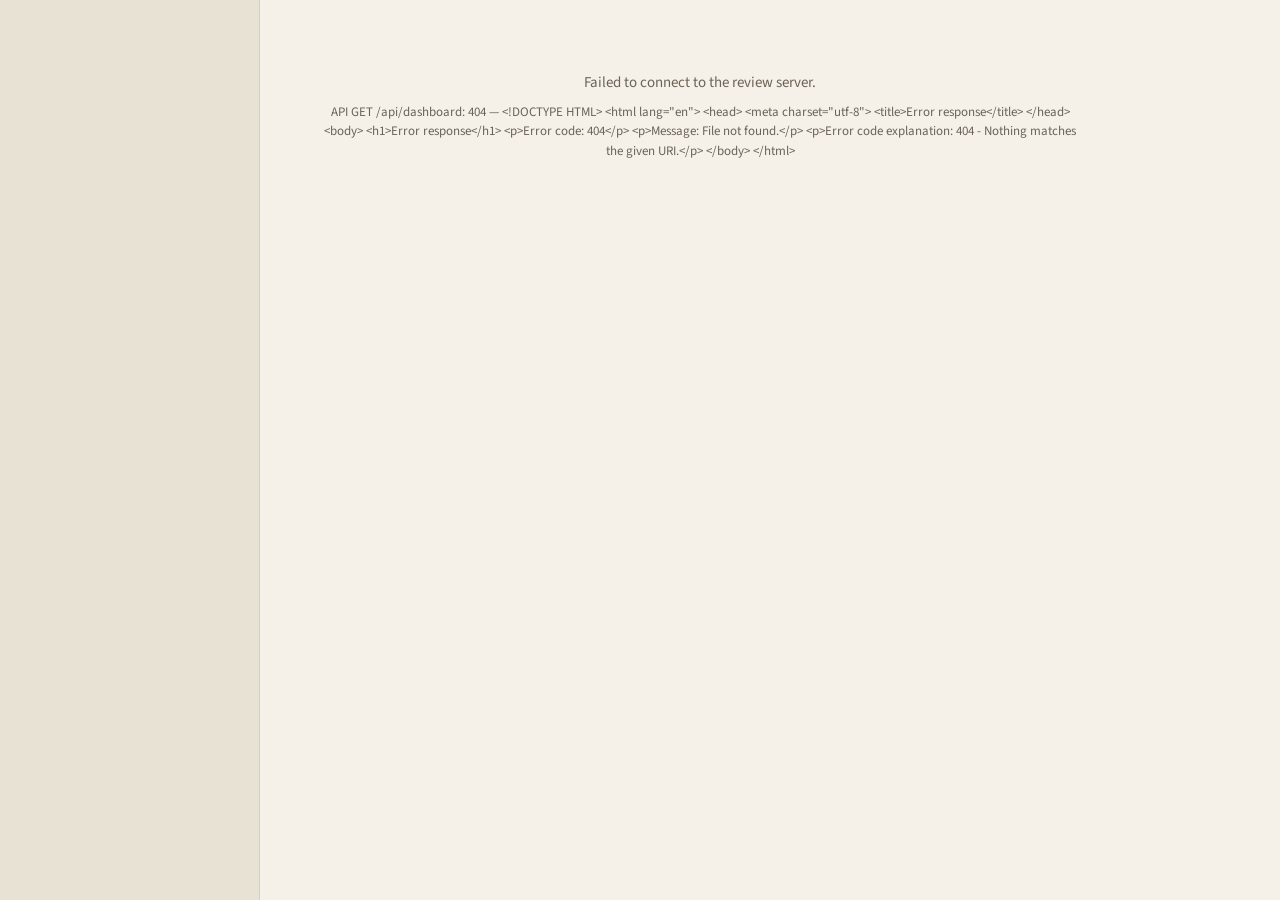
==== src/esbvaktin/entity_registry/review_app/index.html @ c6642cfd "feat: add entity review browser UI (single-file HTML/JS app) Co-Authored-By: Claude Opus 4.6 (1M con" ====
<!DOCTYPE html>
<html lang="en">
<head>
<meta charset="UTF-8">
<meta name="viewport" content="width=device-width, initial-scale=1.0">
<title>Entity Review — ESBvaktin</title>
<link rel="preconnect" href="https://fonts.googleapis.com">
<link rel="preconnect" href="https://fonts.gstatic.com" crossorigin>
<link href="https://fonts.googleapis.com/css2?family=Source+Serif+4:ital,opsz,wght@0,8..60,400;0,8..60,500;0,8..60,600;0,8..60,700;1,8..60,400&family=Source+Sans+3:wght@400;600;700&family=DM+Sans:wght@400;500;600;700&display=swap" rel="stylesheet">
<style>
/* ── Design tokens ─────────────────────────────────────────── */
:root {
  --bg: #F5F0E8;
  --bg-surface: #E8E2D5;
  --bg-surface-hover: #E0DACC;
  --text: #1C1A17;
  --text-muted: #6B6358;
  --accent: #0D6A63;
  --accent-hover: #0B5F58;
  --accent-muted: rgba(13,106,99,0.08);
  --accent-muted-border: rgba(13,106,99,0.2);
  --rule: #D5CFC5;
  --rule-strong: #B8B0A3;
  --v-supported: #2E6A4F;
  --v-unsupported: #A63A2B;
  --v-partial: #8A6A1E;
  --v-unverifiable: #6B6358;
  --success: #2E6A4F;
  --warning: #8A6A1E;
  --error: #A63A2B;
  --sidebar-w: 260px;
  --detail-w: 500px;
}

@media (prefers-color-scheme: dark) {
  :root {
    --bg: #141210;
    --bg-surface: #1E1B18;
    --bg-surface-hover: #282420;
    --text: #E8E4DD;
    --text-muted: #9C9488;
    --accent: #2DD4BF;
    --accent-hover: #5EEAD4;
    --accent-muted: rgba(45,212,191,0.08);
    --accent-muted-border: rgba(45,212,191,0.2);
    --rule: #2E2A25;
    --rule-strong: #3D3830;
    --v-supported: #4ADE80;
    --v-unsupported: #F87171;
    --v-partial: #FBBF24;
    --v-unverifiable: #9C9488;
    --success: #4ADE80;
    --warning: #FBBF24;
    --error: #F87171;
  }
}

/* ── Reset + base ──────────────────────────────────────────── */
*, *::before, *::after { box-sizing: border-box; margin: 0; padding: 0; }

body {
  font-family: 'Source Sans 3', sans-serif;
  font-size: 0.9375rem;
  line-height: 1.5;
  color: var(--text);
  background: var(--bg);
}

h1, h2, h3, h4 {
  font-family: 'Source Serif 4', serif;
  font-weight: 500;
}

/* ── Layout ────────────────────────────────────────────────── */
.app {
  display: flex;
  min-height: 100vh;
}

/* ── Sidebar ───────────────────────────────────────────────── */
.sidebar {
  width: var(--sidebar-w);
  min-width: var(--sidebar-w);
  background: var(--bg-surface);
  border-right: 1px solid var(--rule);
  padding: 24px 16px;
  position: fixed;
  top: 0;
  left: 0;
  height: 100vh;
  overflow-y: auto;
  display: flex;
  flex-direction: column;
  gap: 24px;
  z-index: 10;
}

.sidebar-title {
  font-size: 1.125rem;
  font-weight: 600;
  letter-spacing: -0.01em;
}

.sidebar-subtitle {
  font-size: 0.75rem;
  color: var(--text-muted);
  margin-top: 2px;
}

/* Search */
.search-wrap {
  position: relative;
}

.search-input {
  width: 100%;
  padding: 8px 12px 8px 32px;
  border: 1px solid var(--rule);
  border-radius: 6px;
  background: var(--bg);
  color: var(--text);
  font-family: 'Source Sans 3', sans-serif;
  font-size: 0.875rem;
  outline: none;
  transition: border-color 0.15s;
}

.search-input:focus {
  border-color: var(--accent);
}

.search-icon {
  position: absolute;
  left: 10px;
  top: 50%;
  transform: translateY(-50%);
  color: var(--text-muted);
  font-size: 0.875rem;
  pointer-events: none;
}

/* Sidebar sections */
.sidebar-section-label {
  font-family: 'Source Sans 3', sans-serif;
  font-size: 0.6875rem;
  font-weight: 700;
  text-transform: uppercase;
  letter-spacing: 0.06em;
  color: var(--text-muted);
  margin-bottom: 8px;
}

/* Issue buttons */
.issue-list {
  display: flex;
  flex-direction: column;
  gap: 4px;
}

.issue-btn {
  display: flex;
  justify-content: space-between;
  align-items: center;
  padding: 8px 12px;
  border: none;
  border-radius: 6px;
  background: transparent;
  color: var(--text);
  font-family: 'Source Sans 3', sans-serif;
  font-size: 0.8125rem;
  font-weight: 600;
  cursor: pointer;
  transition: background 0.12s;
  text-align: left;
}

.issue-btn:hover {
  background: var(--bg-surface-hover);
}

.issue-btn.active {
  background: var(--accent-muted);
  color: var(--accent);
}

.issue-count {
  font-family: 'DM Sans', sans-serif;
  font-size: 0.75rem;
  font-weight: 600;
  background: var(--rule);
  padding: 1px 8px;
  border-radius: 10px;
  min-width: 24px;
  text-align: center;
}

.issue-btn.active .issue-count {
  background: var(--accent-muted-border);
  color: var(--accent);
}

/* Type filter tags */
.type-tags {
  display: flex;
  flex-wrap: wrap;
  gap: 6px;
}

.type-tag {
  padding: 4px 10px;
  border: 1px solid var(--rule);
  border-radius: 3px;
  background: transparent;
  color: var(--text-muted);
  font-family: 'Source Sans 3', sans-serif;
  font-size: 0.75rem;
  font-weight: 600;
  cursor: pointer;
  transition: all 0.12s;
}

.type-tag:hover {
  border-color: var(--rule-strong);
  color: var(--text);
}

.type-tag.active {
  background: var(--accent-muted);
  border-color: var(--accent-muted-border);
  color: var(--accent);
}

/* Status filter tags */
.status-tags {
  display: flex;
  flex-wrap: wrap;
  gap: 6px;
}

.status-tag {
  padding: 4px 10px;
  border: 1px solid var(--rule);
  border-radius: 3px;
  background: transparent;
  color: var(--text-muted);
  font-family: 'Source Sans 3', sans-serif;
  font-size: 0.75rem;
  font-weight: 600;
  cursor: pointer;
  transition: all 0.12s;
}

.status-tag:hover {
  border-color: var(--rule-strong);
  color: var(--text);
}

.status-tag.active {
  background: var(--accent-muted);
  border-color: var(--accent-muted-border);
  color: var(--accent);
}

/* Progress bar */
.progress-section {
  margin-top: auto;
}

.progress-label {
  font-family: 'DM Sans', sans-serif;
  font-size: 0.75rem;
  font-weight: 600;
  color: var(--text-muted);
  margin-bottom: 6px;
  display: flex;
  justify-content: space-between;
}

.progress-bar {
  height: 6px;
  background: var(--rule);
  border-radius: 3px;
  overflow: hidden;
}

.progress-fill {
  height: 100%;
  background: var(--success);
  border-radius: 3px;
  transition: width 0.4s ease;
}

/* ── Main area ─────────────────────────────────────────────── */
.main {
  flex: 1;
  margin-left: var(--sidebar-w);
  padding: 24px 32px;
  max-width: 880px;
}

.main-header {
  display: flex;
  justify-content: space-between;
  align-items: center;
  margin-bottom: 20px;
  padding-bottom: 16px;
  border-bottom: 2px solid var(--rule-strong);
}

.main-header-left {
  display: flex;
  align-items: baseline;
  gap: 12px;
}

.showing-count {
  font-family: 'DM Sans', sans-serif;
  font-size: 0.875rem;
  color: var(--text-muted);
}

.sort-select {
  font-family: 'Source Sans 3', sans-serif;
  font-size: 0.8125rem;
  padding: 4px 8px;
  border: 1px solid var(--rule);
  border-radius: 3px;
  background: var(--bg);
  color: var(--text);
  cursor: pointer;
}

/* ── Entity card ───────────────────────────────────────────── */
.entity-list {
  display: flex;
  flex-direction: column;
  gap: 16px;
}

.entity-card {
  background: var(--bg-surface);
  border: 1px solid var(--rule);
  border-radius: 6px;
  padding: 20px;
  transition: border-color 0.15s;
}

.entity-card:hover {
  border-color: var(--rule-strong);
}

/* Card header */
.card-header {
  display: flex;
  align-items: flex-start;
  justify-content: space-between;
  gap: 12px;
  margin-bottom: 8px;
}

.card-header-left {
  display: flex;
  align-items: center;
  gap: 10px;
  flex-wrap: wrap;
}

.card-name {
  font-family: 'Source Serif 4', serif;
  font-size: 1.25rem;
  font-weight: 600;
  line-height: 1.3;
}

.badge {
  font-family: 'Source Sans 3', sans-serif;
  font-size: 0.6875rem;
  font-weight: 700;
  text-transform: uppercase;
  letter-spacing: 0.06em;
  padding: 2px 8px;
  border-radius: 3px;
  white-space: nowrap;
}

.badge-type {
  background: var(--accent-muted);
  color: var(--accent);
  border: 1px solid var(--accent-muted-border);
}

.badge-subtype {
  background: var(--rule);
  color: var(--text-muted);
}

.badge-stance-conflict {
  background: #fef3c7;
  color: #92400e;
}

.badge-type-mismatch {
  background: #fee2e2;
  color: #991b1b;
}

.badge-new {
  background: var(--accent-muted);
  color: var(--accent);
}

.badge-confirmed {
  background: rgba(46,106,79,0.12);
  color: var(--success);
  border: 1px solid rgba(46,106,79,0.2);
}

@media (prefers-color-scheme: dark) {
  .badge-stance-conflict {
    background: rgba(251,191,36,0.15);
    color: #FBBF24;
  }
  .badge-type-mismatch {
    background: rgba(248,113,113,0.15);
    color: #F87171;
  }
  .badge-confirmed {
    background: rgba(74,222,128,0.12);
    color: var(--success);
    border: 1px solid rgba(74,222,128,0.2);
  }
}

/* Card metadata line */
.card-meta {
  font-size: 0.8125rem;
  color: var(--text-muted);
  margin-bottom: 12px;
}

.card-meta span + span::before {
  content: ' · ';
}

/* Stance section */
.stance-row {
  display: flex;
  align-items: center;
  gap: 8px;
  margin-bottom: 12px;
  flex-wrap: wrap;
}

.stance-pill {
  font-family: 'DM Sans', sans-serif;
  font-size: 0.75rem;
  font-weight: 600;
  padding: 3px 10px;
  border-radius: 3px;
}

.stance-pill-pro {
  background: rgba(46,106,79,0.12);
  color: var(--v-supported);
}

.stance-pill-anti {
  background: rgba(166,58,43,0.12);
  color: var(--v-unsupported);
}

.stance-pill-mixed {
  background: rgba(138,106,30,0.12);
  color: var(--v-partial);
}

.stance-pill-neutral {
  background: rgba(107,99,88,0.1);
  color: var(--v-unverifiable);
}

@media (prefers-color-scheme: dark) {
  .stance-pill-pro { background: rgba(74,222,128,0.12); }
  .stance-pill-anti { background: rgba(248,113,113,0.12); }
  .stance-pill-mixed { background: rgba(251,191,36,0.12); }
  .stance-pill-neutral { background: rgba(156,148,136,0.1); }
}

.stance-score {
  font-family: 'DM Sans', sans-serif;
  font-size: 0.8125rem;
  font-weight: 600;
  color: var(--text-muted);
  margin-left: 4px;
}

.stance-label {
  font-family: 'Source Sans 3', sans-serif;
  font-size: 0.75rem;
  font-weight: 600;
  text-transform: uppercase;
  letter-spacing: 0.04em;
}

/* Observations */
.observations-section {
  margin-bottom: 12px;
}

.obs-section-label {
  font-size: 0.6875rem;
  font-weight: 700;
  text-transform: uppercase;
  letter-spacing: 0.06em;
  color: var(--text-muted);
  margin-bottom: 8px;
}

.obs-item {
  display: flex;
  align-items: flex-start;
  gap: 10px;
  padding: 6px 0 6px 12px;
  font-size: 0.8125rem;
  position: relative;
}

.obs-item + .obs-item {
  border-top: 1px solid var(--rule);
}

.obs-bar {
  position: absolute;
  left: 0;
  top: 6px;
  bottom: 6px;
  width: 3px;
  border-radius: 2px;
}

.obs-bar-pro { background: var(--v-supported); }
.obs-bar-anti { background: var(--v-unsupported); }
.obs-bar-mixed { background: var(--v-partial); }
.obs-bar-neutral { background: var(--v-unverifiable); }

.obs-stance {
  font-weight: 600;
  min-width: 64px;
  font-size: 0.75rem;
}

.obs-article-link {
  color: var(--accent);
  text-decoration: none;
}

.obs-article-link:hover {
  text-decoration: underline;
}

.obs-date {
  color: var(--text-muted);
  font-family: 'DM Sans', sans-serif;
  font-size: 0.75rem;
  margin-left: auto;
  white-space: nowrap;
}

/* Aliases */
.alias-list {
  display: flex;
  flex-wrap: wrap;
  gap: 6px;
  margin-bottom: 12px;
}

.alias-tag {
  font-family: 'DM Sans', sans-serif;
  font-size: 0.75rem;
  background: var(--bg);
  border: 1px solid var(--rule);
  padding: 2px 8px;
  border-radius: 3px;
  color: var(--text-muted);
}

/* Action bar */
.action-bar {
  display: flex;
  gap: 8px;
  margin-top: 16px;
  padding-top: 12px;
  border-top: 1px solid var(--rule);
}

.btn {
  font-family: 'Source Sans 3', sans-serif;
  font-size: 0.8125rem;
  font-weight: 600;
  padding: 6px 14px;
  border: 1px solid var(--rule);
  border-radius: 3px;
  background: var(--bg);
  color: var(--text);
  cursor: pointer;
  transition: all 0.12s;
  white-space: nowrap;
}

.btn:hover {
  border-color: var(--rule-strong);
  background: var(--bg-surface-hover);
}

.btn-confirm {
  background: var(--accent);
  color: #fff;
  border-color: var(--accent);
}

.btn-confirm:hover {
  background: var(--accent-hover);
  border-color: var(--accent-hover);
}

.btn-save {
  background: var(--accent);
  color: #fff;
  border-color: var(--accent);
}

.btn-save:hover {
  background: var(--accent-hover);
  border-color: var(--accent-hover);
}

.btn-cancel {
  color: var(--text-muted);
}

.btn-danger {
  color: var(--error);
  border-color: var(--error);
}

.btn-danger:hover {
  background: rgba(166,58,43,0.08);
}

.btn-skip {
  margin-left: auto;
  color: var(--text-muted);
  border-color: transparent;
  background: transparent;
}

.btn-skip:hover {
  background: var(--bg-surface-hover);
}

/* ── Edit mode ─────────────────────────────────────────────── */
.edit-form {
  display: grid;
  grid-template-columns: 1fr 1fr;
  gap: 12px 16px;
  margin-top: 12px;
}

.edit-field {
  display: flex;
  flex-direction: column;
  gap: 4px;
}

.edit-field.full {
  grid-column: 1 / -1;
}

.edit-label {
  font-size: 0.6875rem;
  font-weight: 700;
  text-transform: uppercase;
  letter-spacing: 0.06em;
  color: var(--text-muted);
}

.edit-input,
.edit-select {
  font-family: 'Source Sans 3', sans-serif;
  font-size: 0.875rem;
  padding: 6px 10px;
  border: 1px solid var(--rule);
  border-radius: 3px;
  background: var(--bg);
  color: var(--text);
  outline: none;
}

.edit-input:focus,
.edit-select:focus {
  border-color: var(--accent);
}

.edit-checkbox-row {
  display: flex;
  align-items: center;
  gap: 6px;
  font-size: 0.8125rem;
  margin-top: 4px;
}

.edit-checkbox-row input[type="checkbox"] {
  accent-color: var(--accent);
}

.edit-actions {
  grid-column: 1 / -1;
  display: flex;
  gap: 8px;
  margin-top: 4px;
}

/* ── Detail panel ──────────────────────────────────────────── */
.detail-backdrop {
  position: fixed;
  inset: 0;
  background: rgba(0,0,0,0.35);
  z-index: 99;
}

.detail-panel {
  position: fixed;
  right: 0;
  top: 0;
  width: var(--detail-w);
  max-width: 95vw;
  height: 100vh;
  background: var(--bg);
  border-left: 1px solid var(--rule-strong);
  z-index: 100;
  overflow-y: auto;
  box-shadow: -4px 0 24px rgba(0,0,0,0.1);
}

.detail-header {
  display: flex;
  justify-content: space-between;
  align-items: center;
  padding: 20px 24px;
  border-bottom: 2px solid var(--rule-strong);
  position: sticky;
  top: 0;
  background: var(--bg);
  z-index: 1;
}

.detail-title {
  font-family: 'Source Serif 4', serif;
  font-size: 1.25rem;
  font-weight: 600;
}

.detail-close {
  font-size: 1.5rem;
  background: none;
  border: none;
  color: var(--text-muted);
  cursor: pointer;
  padding: 4px 8px;
  line-height: 1;
}

.detail-close:hover {
  color: var(--text);
}

.detail-body {
  padding: 20px 24px;
}

.detail-section {
  margin-bottom: 24px;
}

.detail-section-title {
  font-size: 0.6875rem;
  font-weight: 700;
  text-transform: uppercase;
  letter-spacing: 0.06em;
  color: var(--text-muted);
  margin-bottom: 10px;
  padding-bottom: 6px;
  border-bottom: 1px solid var(--rule);
}

/* Detail observations */
.detail-obs {
  padding: 10px 0 10px 14px;
  font-size: 0.8125rem;
  position: relative;
  border-bottom: 1px solid var(--rule);
}

.detail-obs-header {
  display: flex;
  justify-content: space-between;
  align-items: flex-start;
  gap: 8px;
  margin-bottom: 4px;
}

.detail-obs-name {
  font-weight: 600;
}

.detail-obs-meta {
  color: var(--text-muted);
  font-size: 0.75rem;
  line-height: 1.6;
}

.detail-obs-meta span {
  display: inline-block;
  margin-right: 10px;
}

.detail-obs-actions {
  display: flex;
  gap: 6px;
  margin-top: 6px;
}

.btn-small {
  font-family: 'Source Sans 3', sans-serif;
  font-size: 0.6875rem;
  font-weight: 600;
  padding: 3px 8px;
  border: 1px solid var(--rule);
  border-radius: 3px;
  background: var(--bg-surface);
  color: var(--text-muted);
  cursor: pointer;
}

.btn-small:hover {
  border-color: var(--rule-strong);
  color: var(--text);
}

.btn-small-danger {
  color: var(--error);
  border-color: rgba(166,58,43,0.3);
}

.btn-small-danger:hover {
  background: rgba(166,58,43,0.08);
}

.confidence-badge {
  font-family: 'DM Sans', sans-serif;
  font-size: 0.6875rem;
  font-weight: 600;
  padding: 1px 6px;
  border-radius: 3px;
  background: var(--rule);
  color: var(--text-muted);
}

/* Detail aliases edit */
.detail-alias-list {
  display: flex;
  flex-wrap: wrap;
  gap: 6px;
  margin-bottom: 10px;
}

.detail-alias-tag {
  display: flex;
  align-items: center;
  gap: 4px;
  font-family: 'DM Sans', sans-serif;
  font-size: 0.75rem;
  background: var(--bg-surface);
  border: 1px solid var(--rule);
  padding: 3px 6px 3px 10px;
  border-radius: 3px;
  color: var(--text);
}

.alias-remove {
  background: none;
  border: none;
  color: var(--text-muted);
  cursor: pointer;
  font-size: 0.875rem;
  line-height: 1;
  padding: 0 2px;
}

.alias-remove:hover {
  color: var(--error);
}

.alias-add-row {
  display: flex;
  gap: 6px;
}

.alias-add-input {
  flex: 1;
  font-family: 'Source Sans 3', sans-serif;
  font-size: 0.8125rem;
  padding: 4px 8px;
  border: 1px solid var(--rule);
  border-radius: 3px;
  background: var(--bg);
  color: var(--text);
  outline: none;
}

.alias-add-input:focus {
  border-color: var(--accent);
}

/* Detail roles */
.detail-role-item {
  display: flex;
  justify-content: space-between;
  align-items: center;
  padding: 6px 0;
  font-size: 0.8125rem;
  border-bottom: 1px solid var(--rule);
}

.role-dates {
  font-family: 'DM Sans', sans-serif;
  font-size: 0.75rem;
  color: var(--text-muted);
}

.role-add-form {
  display: flex;
  gap: 6px;
  margin-top: 10px;
  flex-wrap: wrap;
}

.role-add-form input {
  font-family: 'Source Sans 3', sans-serif;
  font-size: 0.8125rem;
  padding: 4px 8px;
  border: 1px solid var(--rule);
  border-radius: 3px;
  background: var(--bg);
  color: var(--text);
  outline: none;
}

.role-add-form input:focus {
  border-color: var(--accent);
}

/* Detail notes */
.detail-notes-textarea {
  width: 100%;
  min-height: 80px;
  font-family: 'Source Sans 3', sans-serif;
  font-size: 0.8125rem;
  padding: 8px 10px;
  border: 1px solid var(--rule);
  border-radius: 3px;
  background: var(--bg);
  color: var(--text);
  outline: none;
  resize: vertical;
}

.detail-notes-textarea:focus {
  border-color: var(--accent);
}

/* Detail althingi ID */
.althingi-row {
  display: flex;
  gap: 8px;
  align-items: center;
}

.althingi-input {
  width: 120px;
  font-family: 'DM Sans', sans-serif;
  font-size: 0.875rem;
  padding: 4px 8px;
  border: 1px solid var(--rule);
  border-radius: 3px;
  background: var(--bg);
  color: var(--text);
  outline: none;
}

.althingi-input:focus {
  border-color: var(--accent);
}

/* Detail merge */
.merge-search-row {
  display: flex;
  gap: 6px;
  margin-bottom: 10px;
}

.merge-search-input {
  flex: 1;
  font-family: 'Source Sans 3', sans-serif;
  font-size: 0.8125rem;
  padding: 6px 10px;
  border: 1px solid var(--rule);
  border-radius: 3px;
  background: var(--bg);
  color: var(--text);
  outline: none;
}

.merge-search-input:focus {
  border-color: var(--accent);
}

.merge-results {
  max-height: 180px;
  overflow-y: auto;
}

.merge-result-item {
  display: flex;
  justify-content: space-between;
  align-items: center;
  padding: 6px 10px;
  font-size: 0.8125rem;
  border-bottom: 1px solid var(--rule);
  cursor: pointer;
}

.merge-result-item:hover {
  background: var(--bg-surface-hover);
}

.merge-confirm-box {
  background: var(--bg-surface);
  border: 1px solid var(--rule-strong);
  border-radius: 6px;
  padding: 14px;
  margin-top: 10px;
}

.merge-confirm-box p {
  font-size: 0.8125rem;
  margin-bottom: 10px;
}

/* Detail delete */
.delete-box {
  background: rgba(166,58,43,0.05);
  border: 1px solid rgba(166,58,43,0.2);
  border-radius: 6px;
  padding: 14px;
}

.delete-box p {
  font-size: 0.8125rem;
  color: var(--error);
  margin-bottom: 8px;
}

.delete-input {
  font-family: 'Source Sans 3', sans-serif;
  font-size: 0.8125rem;
  padding: 6px 10px;
  border: 1px solid rgba(166,58,43,0.3);
  border-radius: 3px;
  background: var(--bg);
  color: var(--text);
  outline: none;
  width: 100%;
  margin-bottom: 8px;
}

/* Relink search (within observation actions) */
.relink-search {
  margin-top: 8px;
  display: flex;
  flex-direction: column;
  gap: 4px;
}

.relink-input {
  font-family: 'Source Sans 3', sans-serif;
  font-size: 0.8125rem;
  padding: 4px 8px;
  border: 1px solid var(--rule);
  border-radius: 3px;
  background: var(--bg);
  color: var(--text);
  outline: none;
}

.relink-results {
  max-height: 120px;
  overflow-y: auto;
  border: 1px solid var(--rule);
  border-radius: 3px;
  background: var(--bg);
}

.relink-result-item {
  padding: 4px 8px;
  font-size: 0.8125rem;
  cursor: pointer;
  border-bottom: 1px solid var(--rule);
}

.relink-result-item:hover {
  background: var(--bg-surface-hover);
}

/* ── Toast ─────────────────────────────────────────────────── */
.toast {
  position: fixed;
  bottom: 24px;
  right: 24px;
  padding: 10px 20px;
  background: var(--bg-surface);
  border: 1px solid var(--rule-strong);
  border-radius: 6px;
  font-size: 0.8125rem;
  font-weight: 600;
  color: var(--text);
  box-shadow: 0 4px 12px rgba(0,0,0,0.1);
  z-index: 200;
  animation: toastIn 0.2s ease, toastOut 0.3s ease 1.7s forwards;
}

@keyframes toastIn {
  from { opacity: 0; transform: translateY(10px); }
  to { opacity: 1; transform: translateY(0); }
}

@keyframes toastOut {
  from { opacity: 1; }
  to { opacity: 0; transform: translateY(10px); }
}

/* ── Loading / empty ───────────────────────────────────────── */
.loading-msg, .empty-msg {
  text-align: center;
  padding: 48px 24px;
  color: var(--text-muted);
  font-size: 0.9375rem;
}

/* ── Scrollbar ─────────────────────────────────────────────── */
::-webkit-scrollbar { width: 8px; }
::-webkit-scrollbar-track { background: transparent; }
::-webkit-scrollbar-thumb { background: var(--rule); border-radius: 4px; }
::-webkit-scrollbar-thumb:hover { background: var(--rule-strong); }
</style>
</head>
<body>
<div class="app">
  <!-- Sidebar -->
  <aside class="sidebar" id="sidebar"></aside>

  <!-- Main content -->
  <main class="main" id="main">
    <div class="loading-msg">Loading entities...</div>
  </main>
</div>

<!-- Detail panel (rendered dynamically) -->
<div id="detail-container"></div>

<!-- Toast container -->
<div id="toast-container"></div>

<script>
// ===================================================================
// State
// ===================================================================
const state = {
  dashboard: {},
  entities: [],
  filters: { issue: null, type: null, status: null, search: '', sort: 'observations' },
  editingSlug: null,
  editDraft: {},
  detailSlug: null,
  detailData: null,
  partyEntities: [],
  relinkObsId: null,
  relinkQuery: '',
  relinkResults: [],
  mergeTarget: null,
  mergeConfirmSlug: null,
  deleteConfirmSlug: null,
};

// ===================================================================
// API
// ===================================================================
const API = '';

async function api(method, path, body) {
  const opts = { method, headers: { 'Content-Type': 'application/json' } };
  if (body) opts.body = JSON.stringify(body);
  const res = await fetch(API + path, opts);
  if (!res.ok) {
    const err = await res.text();
    throw new Error(`API ${method} ${path}: ${res.status} — ${err}`);
  }
  return res.json();
}

// ===================================================================
// Helpers
// ===================================================================
function esc(str) {
  if (str == null) return '';
  const d = document.createElement('div');
  d.textContent = String(str);
  return d.innerHTML;
}

function stanceLabel(stance) {
  const labels = { pro_eu: 'Pro EU', anti_eu: 'Anti EU', mixed: 'Mixed', neutral: 'Neutral' };
  return labels[stance] || stance || 'Unknown';
}

function stanceClass(stance) {
  const map = { pro_eu: 'pro', anti_eu: 'anti', mixed: 'mixed', neutral: 'neutral' };
  return map[stance] || 'neutral';
}

function typeLabel(t) {
  const map = { individual: 'Individual', party: 'Party', institution: 'Institution', union: 'Union' };
  return map[t] || t || '';
}

function subtypeLabel(t) {
  const map = { politician: 'Politician', media: 'Media', none: '' };
  return map[t] || t || '';
}

function statusLabel(s) {
  const map = { auto_generated: 'Auto', confirmed: 'Confirmed', manually_edited: 'Edited' };
  return map[s] || s || '';
}

function issueLabel(issue) {
  const map = { stance_conflict: 'Stance conflicts', type_mismatch: 'Type mismatches', new_entity: 'New entities', all: 'All entities' };
  return map[issue] || issue || '';
}

function issueBadgeClass(entity) {
  if (entity.stance_breakdown) {
    const b = entity.stance_breakdown;
    const stances = Object.keys(b).filter(k => b[k] > 0);
    if (stances.length > 1 && stances.some(s => s === 'pro_eu') && stances.some(s => s === 'anti_eu')) {
      return 'stance-conflict';
    }
  }
  if (entity.verification_status === 'auto_generated') return 'new';
  return null;
}

function formatDate(d) {
  if (!d) return '';
  return new Date(d).toLocaleDateString('en-GB', { day: 'numeric', month: 'short', year: 'numeric' });
}

let searchTimeout = null;

function debounceSearch(value) {
  clearTimeout(searchTimeout);
  state.filters.search = value;
  searchTimeout = setTimeout(() => {
    fetchEntities();
  }, 300);
}

// ===================================================================
// Toast
// ===================================================================
function showToast(msg) {
  const container = document.getElementById('toast-container');
  const el = document.createElement('div');
  el.className = 'toast';
  el.textContent = msg;
  container.appendChild(el);
  setTimeout(() => el.remove(), 2200);
}

// ===================================================================
// Data fetching
// ===================================================================
async function fetchDashboard() {
  state.dashboard = await api('GET', '/api/dashboard');
}

async function fetchEntities() {
  const p = new URLSearchParams();
  if (state.filters.issue && state.filters.issue !== 'all') p.set('issue', state.filters.issue);
  if (state.filters.type) p.set('type', state.filters.type);
  if (state.filters.status) p.set('status', state.filters.status);
  if (state.filters.search) p.set('search', state.filters.search);
  if (state.filters.sort) p.set('sort', state.filters.sort);
  const qs = p.toString();
  state.entities = await api('GET', '/api/entities' + (qs ? '?' + qs : ''));
  renderEntityList();
}

async function fetchDetail(slug) {
  state.detailSlug = slug;
  state.detailData = await api('GET', `/api/entities/${slug}`);
  state.relinkObsId = null;
  state.relinkQuery = '';
  state.relinkResults = [];
  state.mergeTarget = null;
  state.mergeConfirmSlug = null;
  state.deleteConfirmSlug = null;
  renderDetailPanel();
}

// ===================================================================
// Render: Sidebar
// ===================================================================
function renderSidebar() {
  const d = state.dashboard;
  const confirmed = (d.by_status && d.by_status.confirmed) || 0;
  const total = d.total_entities || 1;
  const pct = Math.round((confirmed / total) * 100);

  const activeIssue = state.filters.issue;
  const activeType = state.filters.type;
  const activeStatus = state.filters.status;

  const issues = [
    { key: 'all', label: 'All entities', count: d.total_entities || 0 },
    { key: 'stance_conflict', label: 'Stance conflicts', count: d.stance_conflicts || 0 },
    { key: 'type_mismatch', label: 'Type mismatches', count: d.type_mismatches || 0 },
    { key: 'new_entity', label: 'New (unconfirmed)', count: d.placeholders || 0 },
  ];

  const types = ['individual', 'party', 'institution', 'union'];
  const statuses = ['auto_generated', 'confirmed', 'manually_edited'];

  document.getElementById('sidebar').innerHTML = `
    <div>
      <div class="sidebar-title">Entity Review</div>
      <div class="sidebar-subtitle">${esc(d.total_entities || 0)} entities &middot; ${esc(d.total_observations || 0)} observations</div>
    </div>

    <div class="search-wrap">
      <span class="search-icon">&#x1F50D;</span>
      <input class="search-input" type="text" placeholder="Search entities..."
             value="${esc(state.filters.search)}"
             oninput="debounceSearch(this.value)">
    </div>

    <div>
      <div class="sidebar-section-label">Issues</div>
      <div class="issue-list">
        ${issues.map(i => `
          <button class="issue-btn ${activeIssue === i.key ? 'active' : ''}"
                  onclick="setFilter('issue', '${i.key}')">
            ${esc(i.label)}
            <span class="issue-count">${i.count}</span>
          </button>
        `).join('')}
      </div>
    </div>

    <div>
      <div class="sidebar-section-label">Entity type</div>
      <div class="type-tags">
        ${types.map(t => `
          <button class="type-tag ${activeType === t ? 'active' : ''}"
                  onclick="setFilter('type', '${t}')">
            ${typeLabel(t)}
          </button>
        `).join('')}
      </div>
    </div>

    <div>
      <div class="sidebar-section-label">Status</div>
      <div class="status-tags">
        ${statuses.map(s => `
          <button class="status-tag ${activeStatus === s ? 'active' : ''}"
                  onclick="setFilter('status', '${s}')">
            ${statusLabel(s)}
          </button>
        `).join('')}
      </div>
    </div>

    <div class="progress-section">
      <div class="progress-label">
        <span>Verification</span>
        <span>${pct}% (${confirmed}/${total})</span>
      </div>
      <div class="progress-bar">
        <div class="progress-fill" style="width: ${pct}%"></div>
      </div>
    </div>
  `;
}

// ===================================================================
// Render: Entity list
// ===================================================================
function renderEntityList() {
  const entities = state.entities;
  const main = document.getElementById('main');

  if (!entities || entities.length === 0) {
    main.innerHTML = `
      <div class="main-header">
        <div class="main-header-left">
          <span class="showing-count">No entities found</span>
        </div>
      </div>
      <div class="empty-msg">No entities match the current filters.</div>
    `;
    return;
  }

  const sortOptions = [
    { value: 'observations', label: 'Most observations' },
    { value: 'name', label: 'Name A-Z' },
    { value: 'recent', label: 'Most recent' },
  ];

  main.innerHTML = `
    <div class="main-header">
      <div class="main-header-left">
        <span class="showing-count">Showing ${entities.length} entities</span>
      </div>
      <select class="sort-select" onchange="setSort(this.value)">
        ${sortOptions.map(o => `
          <option value="${o.value}" ${state.filters.sort === o.value ? 'selected' : ''}>${o.label}</option>
        `).join('')}
      </select>
    </div>
    <div class="entity-list" id="entity-list">
      ${entities.map(e => state.editingSlug === e.slug ? renderEditCard(e) : renderCard(e)).join('')}
    </div>
  `;
}

// ===================================================================
// Render: Entity card
// ===================================================================
function renderCard(entity) {
  const e = entity;
  const isConfirmed = e.verification_status === 'confirmed';
  const isEdited = e.verification_status === 'manually_edited';

  // Issue badge
  let issueBadge = '';
  const issue = issueBadgeClass(e);
  if (issue === 'stance-conflict') {
    issueBadge = '<span class="badge badge-stance-conflict">Stance conflict</span>';
  } else if (issue === 'type-mismatch') {
    issueBadge = '<span class="badge badge-type-mismatch">Type mismatch</span>';
  } else if (issue === 'new') {
    issueBadge = '<span class="badge badge-new">New</span>';
  }

  // Confirmed badge
  let confirmedBadge = '';
  if (isConfirmed) confirmedBadge = '<span class="badge badge-confirmed">&#x2713; Confirmed</span>';
  if (isEdited) confirmedBadge = '<span class="badge badge-confirmed">&#x270E; Edited</span>';

  // Type/subtype badges
  const typeBadge = e.entity_type ? `<span class="badge badge-type">${esc(typeLabel(e.entity_type))}</span>` : '';
  const subtypeBadge = e.subtype && e.subtype !== 'none' ? `<span class="badge badge-subtype">${esc(subtypeLabel(e.subtype))}</span>` : '';

  // Metadata
  const metaParts = [];
  if (e.party_slug) metaParts.push(`<span>${esc(e.party_slug)}</span>`);
  if (e.observation_count != null) metaParts.push(`<span>${e.observation_count} observations</span>`);

  // Stance breakdown pills
  const sb = e.stance_breakdown || {};
  const pills = [];
  if (sb.pro_eu) pills.push(`<span class="stance-pill stance-pill-pro">Pro EU &times;${sb.pro_eu}</span>`);
  if (sb.anti_eu) pills.push(`<span class="stance-pill stance-pill-anti">Anti EU &times;${sb.anti_eu}</span>`);
  if (sb.mixed) pills.push(`<span class="stance-pill stance-pill-mixed">Mixed &times;${sb.mixed}</span>`);
  if (sb.neutral) pills.push(`<span class="stance-pill stance-pill-neutral">Neutral &times;${sb.neutral}</span>`);

  const scoreDisplay = e.stance_score != null ? `<span class="stance-score">${e.stance_score.toFixed(2)}</span>` : '';
  const stanceLbl = e.stance ? `<span class="stance-label" style="color: var(--v-${stanceClass(e.stance) === 'pro' ? 'supported' : stanceClass(e.stance) === 'anti' ? 'unsupported' : stanceClass(e.stance) === 'mixed' ? 'partial' : 'unverifiable'})">${stanceLabel(e.stance)}</span>` : '';

  // Recent observations (use stance_breakdown as proxy — full observations only in detail)
  // We show a summary line instead; full observations are in the detail panel
  const obsSection = pills.length > 0 ? `
    <div class="stance-row">
      ${pills.join('')}
      ${scoreDisplay}
      ${stanceLbl}
    </div>
  ` : '';

  // Aliases
  const aliases = e.aliases || [];
  const aliasSection = aliases.length > 0 ? `
    <div class="alias-list">
      ${aliases.map(a => `<span class="alias-tag">${esc(a)}</span>`).join('')}
    </div>
  ` : '';

  // Action bar
  const actionBar = (isConfirmed || isEdited) ? '' : `
    <div class="action-bar">
      <button class="btn btn-confirm" onclick="confirmEntity('${esc(e.slug)}')">Confirm &#x2713;</button>
      <button class="btn" onclick="startEdit('${esc(e.slug)}')">Edit</button>
      <button class="btn" onclick="openDetail('${esc(e.slug)}')">Details</button>
      <button class="btn" onclick="discuss('${esc(e.slug)}')">&#x1F4AC; Discuss</button>
      <button class="btn btn-skip" onclick="skipToNext('${esc(e.slug)}')">Skip &rarr;</button>
    </div>
  `;

  // If confirmed/edited, still allow Details and Discuss
  const confirmedActionBar = (isConfirmed || isEdited) ? `
    <div class="action-bar">
      <button class="btn" onclick="openDetail('${esc(e.slug)}')">Details</button>
      <button class="btn" onclick="discuss('${esc(e.slug)}')">&#x1F4AC; Discuss</button>
    </div>
  ` : '';

  return `
    <div class="entity-card" id="card-${esc(e.slug)}">
      <div class="card-header">
        <div class="card-header-left">
          <span class="card-name">${esc(e.canonical_name)}</span>
          ${typeBadge}
          ${subtypeBadge}
          ${issueBadge}
          ${confirmedBadge}
        </div>
      </div>
      ${metaParts.length > 0 ? `<div class="card-meta">${metaParts.join('')}</div>` : ''}
      ${obsSection}
      ${aliasSection}
      ${actionBar || confirmedActionBar}
    </div>
  `;
}

// ===================================================================
// Render: Edit card
// ===================================================================
function renderEditCard(entity) {
  const e = entity;
  const d = state.editDraft;

  const partyOptions = state.partyEntities.map(p =>
    `<option value="${esc(p.slug)}" ${d.party_slug === p.slug ? 'selected' : ''}>${esc(p.name)}</option>`
  ).join('');

  const locked = d.locked_fields || [];

  return `
    <div class="entity-card" id="card-${esc(e.slug)}">
      <div class="card-header">
        <div class="card-header-left">
          <span class="card-name">${esc(e.canonical_name)}</span>
          <span class="badge badge-type">Editing</span>
        </div>
      </div>
      <div class="edit-form">
        <div class="edit-field full">
          <label class="edit-label">Canonical name</label>
          <input class="edit-input" type="text" value="${esc(d.canonical_name)}"
                 onchange="state.editDraft.canonical_name = this.value">
        </div>
        <div class="edit-field">
          <label class="edit-label">Stance</label>
          <select class="edit-select" onchange="state.editDraft.stance = this.value">
            <option value="pro_eu" ${d.stance === 'pro_eu' ? 'selected' : ''}>Pro EU</option>
            <option value="anti_eu" ${d.stance === 'anti_eu' ? 'selected' : ''}>Anti EU</option>
            <option value="mixed" ${d.stance === 'mixed' ? 'selected' : ''}>Mixed</option>
            <option value="neutral" ${d.stance === 'neutral' ? 'selected' : ''}>Neutral</option>
          </select>
          <label class="edit-checkbox-row">
            <input type="checkbox" ${locked.includes('stance') ? 'checked' : ''}
                   onchange="toggleLock('stance', this.checked)">
            &#x1F512; Lock stance
          </label>
        </div>
        <div class="edit-field">
          <label class="edit-label">Type</label>
          <select class="edit-select" onchange="state.editDraft.entity_type = this.value">
            <option value="individual" ${d.entity_type === 'individual' ? 'selected' : ''}>Individual</option>
            <option value="party" ${d.entity_type === 'party' ? 'selected' : ''}>Party</option>
            <option value="institution" ${d.entity_type === 'institution' ? 'selected' : ''}>Institution</option>
            <option value="union" ${d.entity_type === 'union' ? 'selected' : ''}>Union</option>
          </select>
        </div>
        <div class="edit-field">
          <label class="edit-label">Subtype</label>
          <select class="edit-select" onchange="state.editDraft.subtype = this.value">
            <option value="none" ${d.subtype === 'none' ? 'selected' : ''}>None</option>
            <option value="politician" ${d.subtype === 'politician' ? 'selected' : ''}>Politician</option>
            <option value="media" ${d.subtype === 'media' ? 'selected' : ''}>Media</option>
          </select>
        </div>
        <div class="edit-field">
          <label class="edit-label">Party</label>
          <select class="edit-select" onchange="state.editDraft.party_slug = this.value">
            <option value="">None</option>
            ${partyOptions}
          </select>
        </div>
        <div class="edit-field">
          <label class="edit-label">Icelandic</label>
          <label class="edit-checkbox-row">
            <input type="checkbox" ${d.is_icelandic ? 'checked' : ''}
                   onchange="state.editDraft.is_icelandic = this.checked">
            is_icelandic
          </label>
        </div>
        <div class="edit-actions">
          <button class="btn btn-save" onclick="saveEdit('${esc(e.slug)}')">Save</button>
          <button class="btn btn-cancel" onclick="cancelEdit()">Cancel</button>
        </div>
      </div>
    </div>
  `;
}

// ===================================================================
// Render: Detail panel
// ===================================================================
function renderDetailPanel() {
  const container = document.getElementById('detail-container');

  if (!state.detailSlug || !state.detailData) {
    container.innerHTML = '';
    return;
  }

  const e = state.detailData;
  const observations = e.observations || [];

  container.innerHTML = `
    <div class="detail-backdrop" onclick="closeDetail()"></div>
    <div class="detail-panel">
      <div class="detail-header">
        <span class="detail-title">${esc(e.canonical_name)}</span>
        <button class="detail-close" onclick="closeDetail()">&times;</button>
      </div>
      <div class="detail-body">
        <!-- Observations -->
        <div class="detail-section">
          <div class="detail-section-title">Observations (${observations.length})</div>
          ${observations.length === 0 ? '<p style="color: var(--text-muted); font-size: 0.8125rem;">No observations recorded.</p>' : ''}
          ${observations.map(obs => renderDetailObservation(obs)).join('')}
        </div>

        <!-- Aliases -->
        <div class="detail-section">
          <div class="detail-section-title">Aliases</div>
          <div class="detail-alias-list">
            ${(e.aliases || []).map(a => `
              <span class="detail-alias-tag">
                ${esc(a)}
                <button class="alias-remove" onclick="removeAlias('${esc(e.slug)}', '${esc(a)}')">&times;</button>
              </span>
            `).join('')}
          </div>
          <div class="alias-add-row">
            <input class="alias-add-input" type="text" id="alias-add-input" placeholder="New alias...">
            <button class="btn-small" onclick="addAlias('${esc(e.slug)}')">Add</button>
          </div>
        </div>

        <!-- Roles -->
        <div class="detail-section">
          <div class="detail-section-title">Roles</div>
          ${(e.roles || []).map((r, i) => `
            <div class="detail-role-item">
              <span>${esc(r.role)}</span>
              <span class="role-dates">${formatDate(r.from_date)} &ndash; ${r.to_date ? formatDate(r.to_date) : 'present'}</span>
              <button class="btn-small btn-small-danger" onclick="removeRole('${esc(e.slug)}', ${i})">&times;</button>
            </div>
          `).join('')}
          <div class="role-add-form">
            <input type="text" id="role-add-name" placeholder="Role" style="flex:1">
            <input type="date" id="role-add-from" style="width:130px">
            <input type="date" id="role-add-to" placeholder="To (optional)" style="width:130px">
            <button class="btn-small" onclick="addRole('${esc(e.slug)}')">Add</button>
          </div>
        </div>

        <!-- Notes -->
        <div class="detail-section">
          <div class="detail-section-title">Notes</div>
          <textarea class="detail-notes-textarea" id="notes-textarea"
                    onblur="saveNotes('${esc(e.slug)}')">${esc(e.notes || '')}</textarea>
        </div>

        <!-- Althingi ID -->
        <div class="detail-section">
          <div class="detail-section-title">Althingi ID</div>
          <div class="althingi-row">
            <input class="althingi-input" type="number" id="althingi-input"
                   value="${e.althingi_id || ''}" placeholder="e.g. 701">
            <button class="btn-small" onclick="saveAlthingiId('${esc(e.slug)}')">Save</button>
            <button class="btn-small" onclick="clearAlthingiId('${esc(e.slug)}')">Clear</button>
          </div>
        </div>

        <!-- Merge -->
        <div class="detail-section">
          <div class="detail-section-title">Merge into another entity</div>
          <div class="merge-search-row">
            <input class="merge-search-input" type="text" id="merge-search-input"
                   placeholder="Search entity to merge into..."
                   oninput="searchMergeTarget(this.value)">
          </div>
          <div class="merge-results" id="merge-results">
            ${state.mergeTarget ? renderMergeResults() : ''}
          </div>
          ${state.mergeConfirmSlug ? renderMergeConfirm(e.slug, state.mergeConfirmSlug) : ''}
        </div>

        <!-- Delete -->
        <div class="detail-section">
          <div class="detail-section-title">Danger zone</div>
          <div class="delete-box">
            <p>Type <strong>${esc(e.slug)}</strong> to confirm deletion:</p>
            <input class="delete-input" type="text" id="delete-confirm-input"
                   placeholder="${esc(e.slug)}">
            <button class="btn btn-danger"
                    onclick="deleteEntity('${esc(e.slug)}')">Delete entity</button>
          </div>
        </div>
      </div>
    </div>
  `;
}

function renderDetailObservation(obs) {
  const barClass = `obs-bar-${stanceClass(obs.observed_stance)}`;
  const isRelinking = state.relinkObsId === obs.id;

  return `
    <div class="detail-obs">
      <div class="obs-bar ${barClass}"></div>
      <div class="detail-obs-header">
        <span class="detail-obs-name">${esc(obs.observed_name || '(unnamed)')}</span>
        ${obs.confidence != null ? `<span class="confidence-badge">${(obs.confidence * 100).toFixed(0)}%</span>` : ''}
      </div>
      <div class="detail-obs-meta">
        <span><strong>Stance:</strong> ${stanceLabel(obs.observed_stance)}</span>
        ${obs.role ? `<span><strong>Role:</strong> ${esc(obs.role)}</span>` : ''}
        ${obs.party ? `<span><strong>Party:</strong> ${esc(obs.party)}</span>` : ''}
        ${obs.entity_type ? `<span><strong>Type:</strong> ${esc(obs.entity_type)}</span>` : ''}
        ${obs.attribution_types ? `<span><strong>Attribution:</strong> ${esc(Array.isArray(obs.attribution_types) ? obs.attribution_types.join(', ') : obs.attribution_types)}</span>` : ''}
      </div>
      ${obs.article_title ? `
        <div style="margin-top: 4px; font-size: 0.8125rem;">
          ${obs.article_url ? `<a class="obs-article-link" href="${esc(obs.article_url)}" target="_blank">${esc(obs.article_title)}</a>` : esc(obs.article_title)}
          ${obs.article_date ? `<span class="obs-date">${formatDate(obs.article_date)}</span>` : ''}
        </div>
      ` : ''}
      <div class="detail-obs-actions">
        <button class="btn-small btn-small-danger" onclick="dismissObservation(${obs.id})">Dismiss</button>
        <button class="btn-small" onclick="startRelink(${obs.id})">${isRelinking ? 'Cancel' : 'Relink'}</button>
      </div>
      ${isRelinking ? renderRelinkSearch(obs.id) : ''}
    </div>
  `;
}

function renderRelinkSearch(obsId) {
  return `
    <div class="relink-search">
      <input class="relink-input" type="text" placeholder="Search entity..."
             value="${esc(state.relinkQuery)}"
             oninput="searchRelinkTarget(this.value)">
      ${state.relinkResults.length > 0 ? `
        <div class="relink-results">
          ${state.relinkResults.map(r => `
            <div class="relink-result-item" onclick="relinkObservation(${obsId}, ${r.id})">${esc(r.canonical_name)} (${esc(r.entity_type)})</div>
          `).join('')}
        </div>
      ` : ''}
    </div>
  `;
}

function renderMergeResults() {
  if (!state.mergeTarget || state.mergeTarget.length === 0) return '';
  return state.mergeTarget.map(r => `
    <div class="merge-result-item" onclick="selectMergeTarget('${esc(r.slug)}')">
      <span>${esc(r.canonical_name)}</span>
      <span class="badge badge-type" style="font-size: 0.625rem;">${esc(typeLabel(r.entity_type))}</span>
    </div>
  `).join('');
}

function renderMergeConfirm(absorbSlug, keepSlug) {
  return `
    <div class="merge-confirm-box">
      <p>Merge <strong>${esc(absorbSlug)}</strong> into <strong>${esc(keepSlug)}</strong>?
         All observations will be transferred. This cannot be undone.</p>
      <div style="display: flex; gap: 8px;">
        <button class="btn btn-confirm" onclick="executeMerge('${esc(keepSlug)}', '${esc(absorbSlug)}')">Confirm merge</button>
        <button class="btn btn-cancel" onclick="cancelMerge()">Cancel</button>
      </div>
    </div>
  `;
}

// ===================================================================
// Event handlers: Sidebar filters
// ===================================================================
function setFilter(key, value) {
  if (state.filters[key] === value) {
    state.filters[key] = null;
  } else {
    state.filters[key] = value;
  }
  renderSidebar();
  fetchEntities();
}

function setSort(value) {
  state.filters.sort = value;
  fetchEntities();
}

// ===================================================================
// Event handlers: Card actions
// ===================================================================
async function confirmEntity(slug) {
  try {
    await api('POST', `/api/entities/${slug}/confirm`);
    await Promise.all([fetchDashboard(), fetchEntities()]);
    renderSidebar();
    showToast('Entity confirmed');
  } catch (err) {
    showToast('Error: ' + err.message);
  }
}

function startEdit(slug) {
  const entity = state.entities.find(e => e.slug === slug);
  if (!entity) return;
  state.editingSlug = slug;
  state.editDraft = {
    canonical_name: entity.canonical_name || '',
    stance: entity.stance || 'neutral',
    entity_type: entity.entity_type || 'individual',
    subtype: entity.subtype || 'none',
    party_slug: entity.party_slug || '',
    is_icelandic: entity.is_icelandic != null ? entity.is_icelandic : true,
    locked_fields: entity.locked_fields ? [...entity.locked_fields] : [],
  };
  renderEntityList();
}

function cancelEdit() {
  state.editingSlug = null;
  state.editDraft = {};
  renderEntityList();
}

function toggleLock(field, checked) {
  if (!state.editDraft.locked_fields) state.editDraft.locked_fields = [];
  if (checked && !state.editDraft.locked_fields.includes(field)) {
    state.editDraft.locked_fields.push(field);
  } else if (!checked) {
    state.editDraft.locked_fields = state.editDraft.locked_fields.filter(f => f !== field);
  }
}

async function saveEdit(slug) {
  try {
    const body = { ...state.editDraft };
    await api('PATCH', `/api/entities/${slug}`, body);
    state.editingSlug = null;
    state.editDraft = {};
    await Promise.all([fetchDashboard(), fetchEntities()]);
    renderSidebar();
    showToast('Entity updated');
  } catch (err) {
    showToast('Error: ' + err.message);
  }
}

async function openDetail(slug) {
  await fetchDetail(slug);
}

function closeDetail() {
  state.detailSlug = null;
  state.detailData = null;
  document.getElementById('detail-container').innerHTML = '';
}

async function discuss(slug) {
  try {
    await api('POST', '/api/discuss', { slug });
    showToast('Sent to terminal \u2713');
  } catch (err) {
    showToast('Error: ' + err.message);
  }
}

function skipToNext(slug) {
  const cards = document.querySelectorAll('.entity-card');
  let found = false;
  for (const card of cards) {
    if (found) {
      card.scrollIntoView({ behavior: 'smooth', block: 'center' });
      return;
    }
    if (card.id === `card-${slug}`) found = true;
  }
  // If last card, scroll to top
  window.scrollTo({ top: 0, behavior: 'smooth' });
}

// ===================================================================
// Event handlers: Detail panel — observations
// ===================================================================
async function dismissObservation(obsId) {
  try {
    await api('PATCH', `/api/observations/${obsId}`, { dismissed: true });
    await fetchDetail(state.detailSlug);
    showToast('Observation dismissed');
  } catch (err) {
    showToast('Error: ' + err.message);
  }
}

function startRelink(obsId) {
  if (state.relinkObsId === obsId) {
    state.relinkObsId = null;
    state.relinkQuery = '';
    state.relinkResults = [];
  } else {
    state.relinkObsId = obsId;
    state.relinkQuery = '';
    state.relinkResults = [];
  }
  renderDetailPanel();
}

let relinkTimeout = null;
async function searchRelinkTarget(query) {
  state.relinkQuery = query;
  clearTimeout(relinkTimeout);
  if (!query || query.length < 2) {
    state.relinkResults = [];
    renderDetailPanel();
    return;
  }
  relinkTimeout = setTimeout(async () => {
    try {
      state.relinkResults = await api('GET', `/api/entities?search=${encodeURIComponent(query)}`);
      renderDetailPanel();
    } catch (err) {
      // ignore
    }
  }, 300);
}

async function relinkObservation(obsId, entityId) {
  try {
    await api('PATCH', `/api/observations/${obsId}`, { entity_id: entityId });
    state.relinkObsId = null;
    state.relinkQuery = '';
    state.relinkResults = [];
    await fetchDetail(state.detailSlug);
    showToast('Observation relinked');
  } catch (err) {
    showToast('Error: ' + err.message);
  }
}

// ===================================================================
// Event handlers: Detail panel — aliases
// ===================================================================
async function addAlias(slug) {
  const input = document.getElementById('alias-add-input');
  const name = input ? input.value.trim() : '';
  if (!name) return;
  try {
    state.detailData = await api('POST', `/api/entities/${slug}/aliases`, { add: [name] });
    renderDetailPanel();
    showToast('Alias added');
  } catch (err) {
    showToast('Error: ' + err.message);
  }
}

async function removeAlias(slug, alias) {
  try {
    state.detailData = await api('POST', `/api/entities/${slug}/aliases`, { remove: [alias] });
    renderDetailPanel();
    showToast('Alias removed');
  } catch (err) {
    showToast('Error: ' + err.message);
  }
}

// ===================================================================
// Event handlers: Detail panel — roles
// ===================================================================
async function addRole(slug) {
  const roleName = document.getElementById('role-add-name');
  const fromDate = document.getElementById('role-add-from');
  const toDate = document.getElementById('role-add-to');
  if (!roleName || !roleName.value.trim()) return;
  const body = {
    add: {
      role: roleName.value.trim(),
      from_date: fromDate ? fromDate.value || null : null,
      to_date: toDate ? toDate.value || null : null,
    }
  };
  try {
    state.detailData = await api('POST', `/api/entities/${slug}/roles`, body);
    renderDetailPanel();
    showToast('Role added');
  } catch (err) {
    showToast('Error: ' + err.message);
  }
}

async function removeRole(slug, index) {
  try {
    state.detailData = await api('POST', `/api/entities/${slug}/roles`, { remove_index: index });
    renderDetailPanel();
    showToast('Role removed');
  } catch (err) {
    showToast('Error: ' + err.message);
  }
}

// ===================================================================
// Event handlers: Detail panel — notes
// ===================================================================
async function saveNotes(slug) {
  const textarea = document.getElementById('notes-textarea');
  if (!textarea) return;
  try {
    await api('PATCH', `/api/entities/${slug}`, { notes: textarea.value });
  } catch (err) {
    showToast('Error saving notes: ' + err.message);
  }
}

// ===================================================================
// Event handlers: Detail panel — Althingi ID
// ===================================================================
async function saveAlthingiId(slug) {
  const input = document.getElementById('althingi-input');
  if (!input) return;
  const val = input.value ? parseInt(input.value) : null;
  try {
    await api('PATCH', `/api/entities/${slug}`, { althingi_id: val });
    showToast('Althingi ID saved');
  } catch (err) {
    showToast('Error: ' + err.message);
  }
}

async function clearAlthingiId(slug) {
  try {
    await api('PATCH', `/api/entities/${slug}`, { althingi_id: null });
    const input = document.getElementById('althingi-input');
    if (input) input.value = '';
    showToast('Althingi ID cleared');
  } catch (err) {
    showToast('Error: ' + err.message);
  }
}

// ===================================================================
// Event handlers: Detail panel — merge
// ===================================================================
let mergeSearchTimeout = null;
async function searchMergeTarget(query) {
  clearTimeout(mergeSearchTimeout);
  if (!query || query.length < 2) {
    state.mergeTarget = null;
    renderDetailPanel();
    return;
  }
  mergeSearchTimeout = setTimeout(async () => {
    try {
      const results = await api('GET', `/api/entities?search=${encodeURIComponent(query)}`);
      // Exclude current entity from results
      state.mergeTarget = results.filter(r => r.slug !== state.detailSlug);
      renderDetailPanel();
    } catch (err) {
      // ignore
    }
  }, 300);
}

function selectMergeTarget(keepSlug) {
  state.mergeConfirmSlug = keepSlug;
  state.mergeTarget = null;
  renderDetailPanel();
}

function cancelMerge() {
  state.mergeConfirmSlug = null;
  renderDetailPanel();
}

async function executeMerge(keepSlug, absorbSlug) {
  try {
    await api('POST', '/api/entities/merge', { keep_slug: keepSlug, absorb_slug: absorbSlug });
    closeDetail();
    await Promise.all([fetchDashboard(), fetchEntities()]);
    renderSidebar();
    showToast('Entities merged');
  } catch (err) {
    showToast('Error: ' + err.message);
  }
}

// ===================================================================
// Event handlers: Detail panel — delete
// ===================================================================
async function deleteEntity(slug) {
  const input = document.getElementById('delete-confirm-input');
  if (!input || input.value.trim() !== slug) {
    showToast('Type the entity slug to confirm deletion');
    return;
  }
  try {
    await api('POST', `/api/entities/${slug}/delete`);
    closeDetail();
    await Promise.all([fetchDashboard(), fetchEntities()]);
    renderSidebar();
    showToast('Entity deleted');
  } catch (err) {
    showToast('Error: ' + err.message);
  }
}

// ===================================================================
// Init
// ===================================================================
async function init() {
  try {
    const [dashboard, entities, partyEntities] = await Promise.all([
      api('GET', '/api/dashboard'),
      api('GET', '/api/entities?sort=observations'),
      api('GET', '/api/entities?type=party'),
    ]);
    state.dashboard = dashboard;
    state.entities = entities;
    state.partyEntities = partyEntities.map(e => ({ slug: e.slug, name: e.canonical_name }));
    renderSidebar();
    renderEntityList();
  } catch (err) {
    document.getElementById('main').innerHTML = `
      <div class="empty-msg">
        <p>Failed to connect to the review server.</p>
        <p style="color: var(--text-muted); font-size: 0.8125rem; margin-top: 8px;">${esc(err.message)}</p>
      </div>
    `;
  }
}

init();
</script>
</body>
</html>
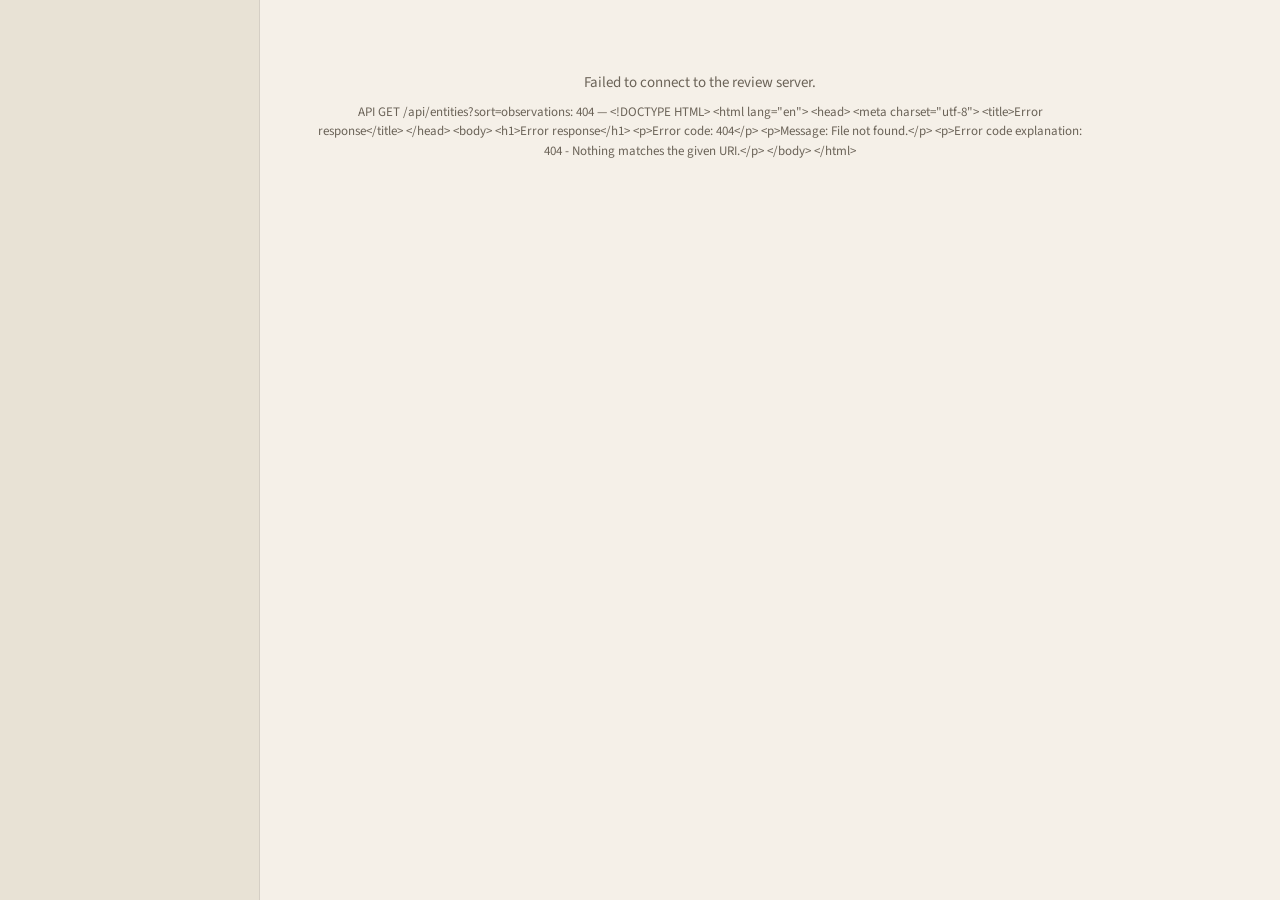
==== commit 8f3c3f40: "feat: add confirmation summary line to entity review cards Each card now shows what you'd be confirm" ====
--- a/src/esbvaktin/entity_registry/review_app/index.html
+++ b/src/esbvaktin/entity_registry/review_app/index.html
@@ -584,6 +584,18 @@
   color: var(--text-muted);
 }
 
+/* Confirmation summary */
+.confirm-summary {
+  font-size: 0.8125rem;
+  color: var(--text-muted);
+  margin-top: 12px;
+  line-height: 1.5;
+}
+.confirm-summary strong {
+  color: var(--text);
+  font-weight: 600;
+}
+
 /* Action bar */
 .action-bar {
   display: flex;
@@ -1517,6 +1529,39 @@
     </div>
   ` : '';
 
+  // Confirmation summary — explains what "Confirm" means for this entity
+  let summaryLine = '';
+  if (!isConfirmed && !isEdited) {
+    const parts = [];
+    // Identity
+    const typeStr = e.subtype ? subtypeLabel(e.subtype) : typeLabel(e.entity_type);
+    parts.push(`<strong>${esc(e.canonical_name)}</strong> as ${typeStr.toLowerCase()}`);
+    // Stance
+    if (e.stance) parts.push(`with stance <strong>${stanceLabel(e.stance)}</strong>`);
+    if (e.party_slug) parts.push(`(${esc(e.party_slug)})`);
+
+    // Issues / warnings
+    const warnings = [];
+    const sb = e.stance_breakdown || {};
+    const nonNeutral = Object.entries(sb).filter(([k]) => k !== 'neutral');
+    const distinctStances = nonNeutral.filter(([, v]) => v > 0);
+    if (distinctStances.length > 1) {
+      const minority = nonNeutral
+        .filter(([k]) => k !== e.stance)
+        .map(([k, v]) => `${v} ${stanceLabel(k).toLowerCase()}`)
+        .join(', ');
+      if (minority) warnings.push(`${minority} observation${nonNeutral.reduce((s, [, v]) => s + v, 0) > 1 ? 's' : ''} disagree`);
+    }
+    if (issue === 'type-mismatch') warnings.push('some observations tagged a different entity type');
+    if (aliases.length > 0) warnings.push(`${aliases.length} alias${aliases.length > 1 ? 'es' : ''} registered`);
+
+    const warningStr = warnings.length > 0
+      ? ` — <span style="color: var(--warning)">${warnings.join('; ')}</span>`
+      : '';
+
+    summaryLine = `<div class="confirm-summary">Confirm ${parts.join(' ')}${warningStr}</div>`;
+  }
+
   // Action bar
   const actionBar = (isConfirmed || isEdited) ? '' : `
     <div class="action-bar">
@@ -1550,6 +1595,7 @@
       ${metaParts.length > 0 ? `<div class="card-meta">${metaParts.join('')}</div>` : ''}
       ${obsSection}
       ${aliasSection}
+      ${summaryLine}
       ${actionBar || confirmedActionBar}
     </div>
   `;
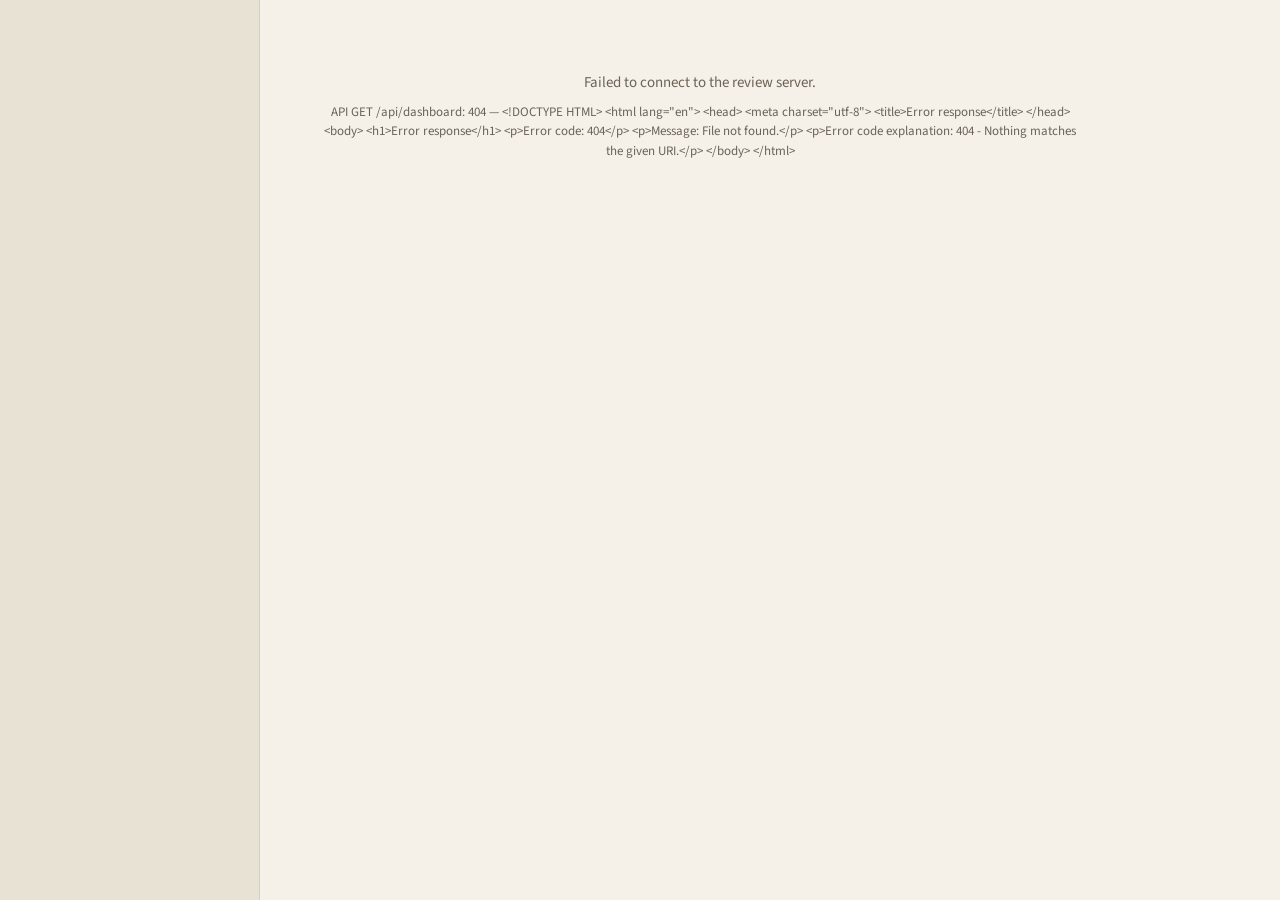
==== commit dcbda2e2: "feat: add recent observations and differentiated summaries to entity cards Cards now show last 3 obs" ====
--- a/src/esbvaktin/entity_registry/review_app/index.html
+++ b/src/esbvaktin/entity_registry/review_app/index.html
@@ -584,6 +584,35 @@
   color: var(--text-muted);
 }
 
+/* Recent observations on card */
+.recent-obs-section {
+  margin-top: 12px;
+}
+.recent-obs-item {
+  display: flex;
+  align-items: center;
+  gap: 8px;
+  font-size: 0.8125rem;
+  padding: 4px 0;
+  color: var(--text-muted);
+}
+.recent-obs-item .obs-bar {
+  width: 3px;
+  height: 16px;
+  border-radius: 2px;
+  flex-shrink: 0;
+}
+.recent-obs-stance {
+  font-weight: 600;
+  min-width: 60px;
+  font-size: 0.75rem;
+}
+.recent-obs-more {
+  font-size: 0.75rem;
+  color: var(--text-muted);
+  padding: 2px 0 0 11px;
+}
+
 /* Confirmation summary */
 .confirm-summary {
   font-size: 0.8125rem;
@@ -594,6 +623,9 @@
 .confirm-summary strong {
   color: var(--text);
   font-weight: 600;
+}
+.summary-icon {
+  margin-right: 4px;
 }
 
 /* Action bar */
@@ -1271,13 +1303,8 @@
 }
 
 function issueBadgeClass(entity) {
-  if (entity.stance_breakdown) {
-    const b = entity.stance_breakdown;
-    const stances = Object.keys(b).filter(k => b[k] > 0);
-    if (stances.length > 1 && stances.some(s => s === 'pro_eu') && stances.some(s => s === 'anti_eu')) {
-      return 'stance-conflict';
-    }
-  }
+  if (entity.has_stance_conflict) return 'stance-conflict';
+  if (entity.has_type_mismatch) return 'type-mismatch';
   if (entity.verification_status === 'auto_generated') return 'new';
   return null;
 }
@@ -1495,9 +1522,13 @@
   const typeBadge = e.entity_type ? `<span class="badge badge-type">${esc(typeLabel(e.entity_type))}</span>` : '';
   const subtypeBadge = e.subtype && e.subtype !== 'none' ? `<span class="badge badge-subtype">${esc(subtypeLabel(e.subtype))}</span>` : '';
 
-  // Metadata
+  // Metadata line: party display name · role · N observations
   const metaParts = [];
-  if (e.party_slug) metaParts.push(`<span>${esc(e.party_slug)}</span>`);
+  // Show party display name instead of slug
+  if (e.party_slug) {
+    const partyEntity = state.partyEntities.find(p => p.slug === e.party_slug);
+    metaParts.push(`<span>${esc(partyEntity ? partyEntity.name : e.party_slug)}</span>`);
+  }
   if (e.observation_count != null) metaParts.push(`<span>${e.observation_count} observations</span>`);
 
   // Stance breakdown pills
@@ -1511,15 +1542,36 @@
   const scoreDisplay = e.stance_score != null ? `<span class="stance-score">${e.stance_score.toFixed(2)}</span>` : '';
   const stanceLbl = e.stance ? `<span class="stance-label" style="color: var(--v-${stanceClass(e.stance) === 'pro' ? 'supported' : stanceClass(e.stance) === 'anti' ? 'unsupported' : stanceClass(e.stance) === 'mixed' ? 'partial' : 'unverifiable'})">${stanceLabel(e.stance)}</span>` : '';
 
-  // Recent observations (use stance_breakdown as proxy — full observations only in detail)
-  // We show a summary line instead; full observations are in the detail panel
-  const obsSection = pills.length > 0 ? `
+  const stanceSection = pills.length > 0 ? `
     <div class="stance-row">
       ${pills.join('')}
       ${scoreDisplay}
       ${stanceLbl}
     </div>
   ` : '';
+
+  // Recent observations (last 3 from API)
+  const recentObs = e.recent_observations || [];
+  let recentObsSection = '';
+  if (recentObs.length > 0) {
+    const obsItems = recentObs.map(obs => {
+      const barClass = `obs-bar-${stanceClass(obs.observed_stance)}`;
+      const stanceTxt = stanceLabel(obs.observed_stance);
+      const link = obs.article_url
+        ? `<a class="obs-article-link" href="${esc(obs.article_url)}" target="_blank">${esc(obs.article_slug)}</a>`
+        : `<span>${esc(obs.article_slug)}</span>`;
+      return `<div class="recent-obs-item"><span class="obs-bar ${barClass}"></span><span class="recent-obs-stance">${stanceTxt}</span> ${link}</div>`;
+    }).join('');
+    const moreCount = e.observation_count - recentObs.length;
+    const moreLabel = moreCount > 0 ? `<div class="recent-obs-more">+ ${moreCount} more in detail panel</div>` : '';
+    recentObsSection = `
+      <div class="recent-obs-section">
+        <div class="section-label">Recent observations</div>
+        ${obsItems}
+        ${moreLabel}
+      </div>
+    `;
+  }
 
   // Aliases
   const aliases = e.aliases || [];
@@ -1529,37 +1581,39 @@
     </div>
   ` : '';
 
-  // Confirmation summary — explains what "Confirm" means for this entity
+  // Differentiated summary — context-aware per issue category
   let summaryLine = '';
   if (!isConfirmed && !isEdited) {
-    const parts = [];
-    // Identity
-    const typeStr = e.subtype ? subtypeLabel(e.subtype) : typeLabel(e.entity_type);
-    parts.push(`<strong>${esc(e.canonical_name)}</strong> as ${typeStr.toLowerCase()}`);
-    // Stance
-    if (e.stance) parts.push(`with stance <strong>${stanceLabel(e.stance)}</strong>`);
-    if (e.party_slug) parts.push(`(${esc(e.party_slug)})`);
-
-    // Issues / warnings
-    const warnings = [];
-    const sb = e.stance_breakdown || {};
-    const nonNeutral = Object.entries(sb).filter(([k]) => k !== 'neutral');
-    const distinctStances = nonNeutral.filter(([, v]) => v > 0);
-    if (distinctStances.length > 1) {
+    const typeStr = e.subtype ? subtypeLabel(e.subtype).toLowerCase() : typeLabel(e.entity_type).toLowerCase();
+    const stanceStr = e.stance ? stanceLabel(e.stance) : 'no stance';
+    const nonNeutral = Object.entries(sb).filter(([k, v]) => k !== 'neutral' && v > 0);
+    const total = Object.values(sb).reduce((s, v) => s + v, 0);
+
+    if (e.has_stance_conflict) {
+      // Stance conflict: highlight the disagreement
       const minority = nonNeutral
         .filter(([k]) => k !== e.stance)
-        .map(([k, v]) => `${v} ${stanceLabel(k).toLowerCase()}`)
-        .join(', ');
-      if (minority) warnings.push(`${minority} observation${nonNeutral.reduce((s, [, v]) => s + v, 0) > 1 ? 's' : ''} disagree`);
+        .map(([k, v]) => `${v} ${stanceLabel(k).toLowerCase()}`);
+      const majority = nonNeutral.find(([k]) => k === e.stance);
+      const majorityStr = majority ? `${majority[1]} ${stanceLabel(majority[0]).toLowerCase()}` : '';
+      summaryLine = `<div class="confirm-summary"><span class="summary-icon" style="color: var(--warning)">⚠</span> Labelled <strong>${stanceStr}</strong> (${majorityStr}) but ${minority.join(', ')} observation${minority.length > 1 ? 's' : ''} disagree. Confirm accepts current stance, or Edit to override.</div>`;
+    } else if (e.has_type_mismatch) {
+      // Type mismatch: highlight the type disagreement
+      summaryLine = `<div class="confirm-summary"><span class="summary-icon" style="color: var(--error)">⚠</span> Registered as <strong>${typeStr}</strong> but some observations tagged a different type. Check Details or Edit to correct.</div>`;
+    } else if (e.observation_count === 0) {
+      // Placeholder: no observations
+      summaryLine = `<div class="confirm-summary"><span class="summary-icon" style="color: var(--text-muted)">○</span> No observations. Exists as a link target only. Confirm to keep, or delete via Details.</div>`;
+    } else if (nonNeutral.length <= 1 && total > 0) {
+      // Clean: unanimous or all-neutral
+      if (nonNeutral.length === 0) {
+        summaryLine = `<div class="confirm-summary"><span class="summary-icon" style="color: var(--success)">✓</span> All ${total} observations neutral. No conflicts detected.</div>`;
+      } else {
+        summaryLine = `<div class="confirm-summary"><span class="summary-icon" style="color: var(--success)">✓</span> ${total} observations, all consistent: <strong>${stanceStr}</strong>. No conflicts.</div>`;
+      }
+    } else {
+      // Catch-all for entities without specific flags
+      summaryLine = `<div class="confirm-summary">Confirm as <strong>${typeStr}</strong> with stance <strong>${stanceStr}</strong> (${total} observations).</div>`;
     }
-    if (issue === 'type-mismatch') warnings.push('some observations tagged a different entity type');
-    if (aliases.length > 0) warnings.push(`${aliases.length} alias${aliases.length > 1 ? 'es' : ''} registered`);
-
-    const warningStr = warnings.length > 0
-      ? ` — <span style="color: var(--warning)">${warnings.join('; ')}</span>`
-      : '';
-
-    summaryLine = `<div class="confirm-summary">Confirm ${parts.join(' ')}${warningStr}</div>`;
   }
 
   // Action bar
@@ -1593,7 +1647,8 @@
         </div>
       </div>
       ${metaParts.length > 0 ? `<div class="card-meta">${metaParts.join('')}</div>` : ''}
-      ${obsSection}
+      ${stanceSection}
+      ${recentObsSection}
       ${aliasSection}
       ${summaryLine}
       ${actionBar || confirmedActionBar}
